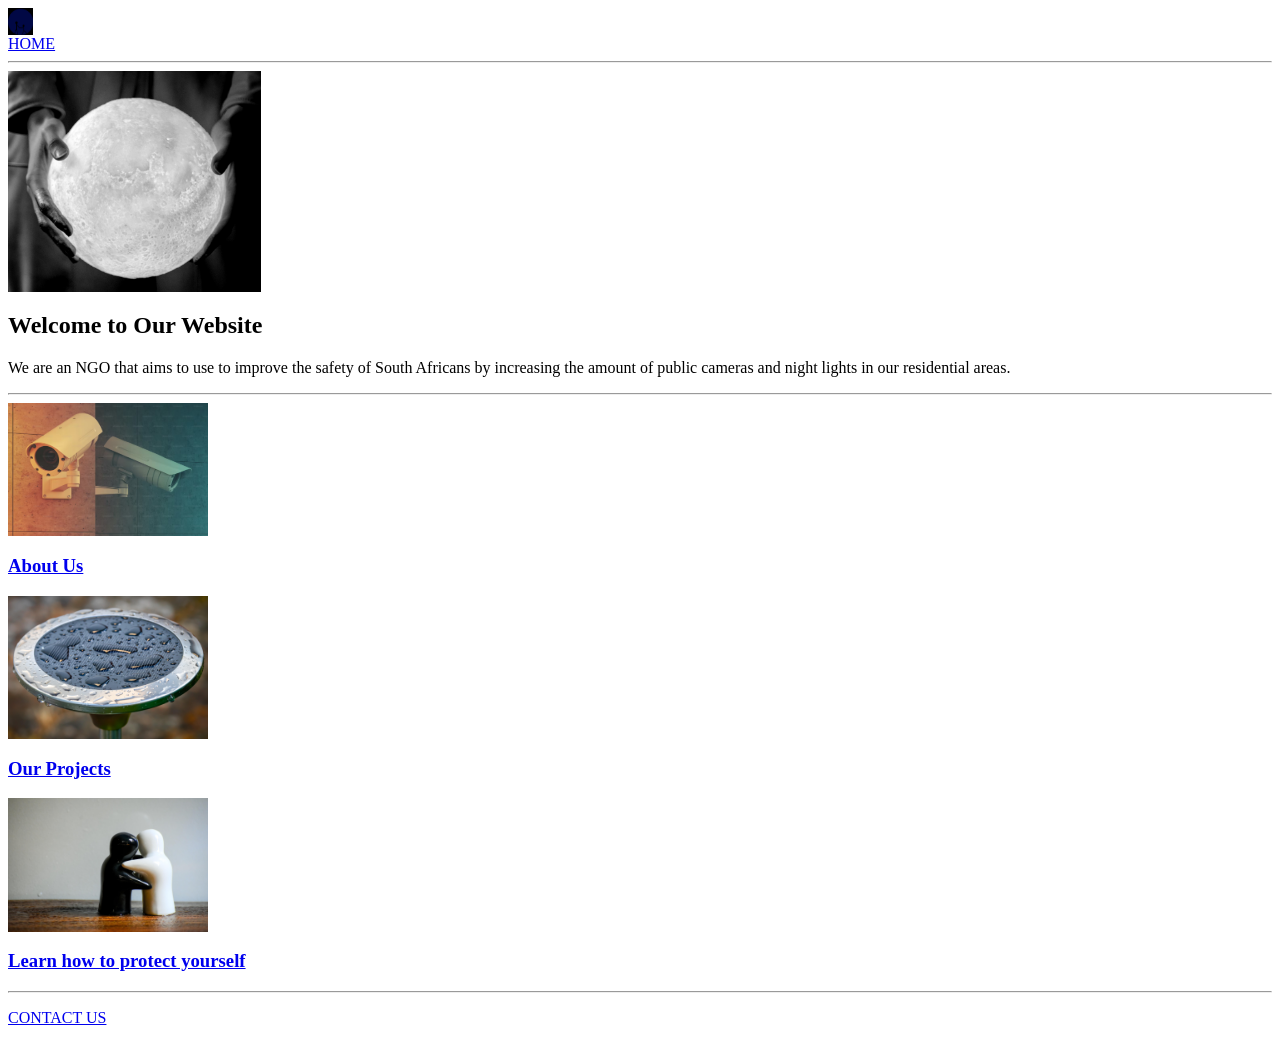
==== index.html @ db909c93 "html, images and other files" ====
<html>
<html lang="en">
<head>
    <meta charset="UTF-8">
    <meta name="viewport" content="width=device-width, initial-scale=1.0">
    <title>KNIGHTLY - Website</title>
</head>
<body>

    <header>
        <img src="images/Logo.png" alt="logo" width="2%">
        <nav>
            <a href="index.html">HOME</a>
        </nav>
    </header>

    <hr> <section>
        <img src="images/header.jpg" alt="Header image" width="20%">
        <h1>Welcome to Our Website</h1>
        <p>We are an NGO that aims to use to improve the safety of South Africans by increasing the amount of public cameras and night lights in our residential areas.</p>
    </section>

    <hr>

    <main>
        <div>
            <img src="images/cameras.jpg" alt= "Image of cameras" width="200">
            <h3><a href="about.html">About Us</a></h3>
        </div>

        <div>
            <img src="images/solar.jpg" alt= "Image of small solar panel" width="200">
            <h3><a href="projects.html">Our Projects</a></h3>
        </div>

        <div>
            <img src="images/hug.jpg" width="200">
            <h3><a href="guide.html">Learn how to protect yourself</a></h3>
        </div>
    </main>

    <hr>

    <footer>
        <p><a href="contact.html">CONTACT US</a></p>
    </footer>

</body>
</html>
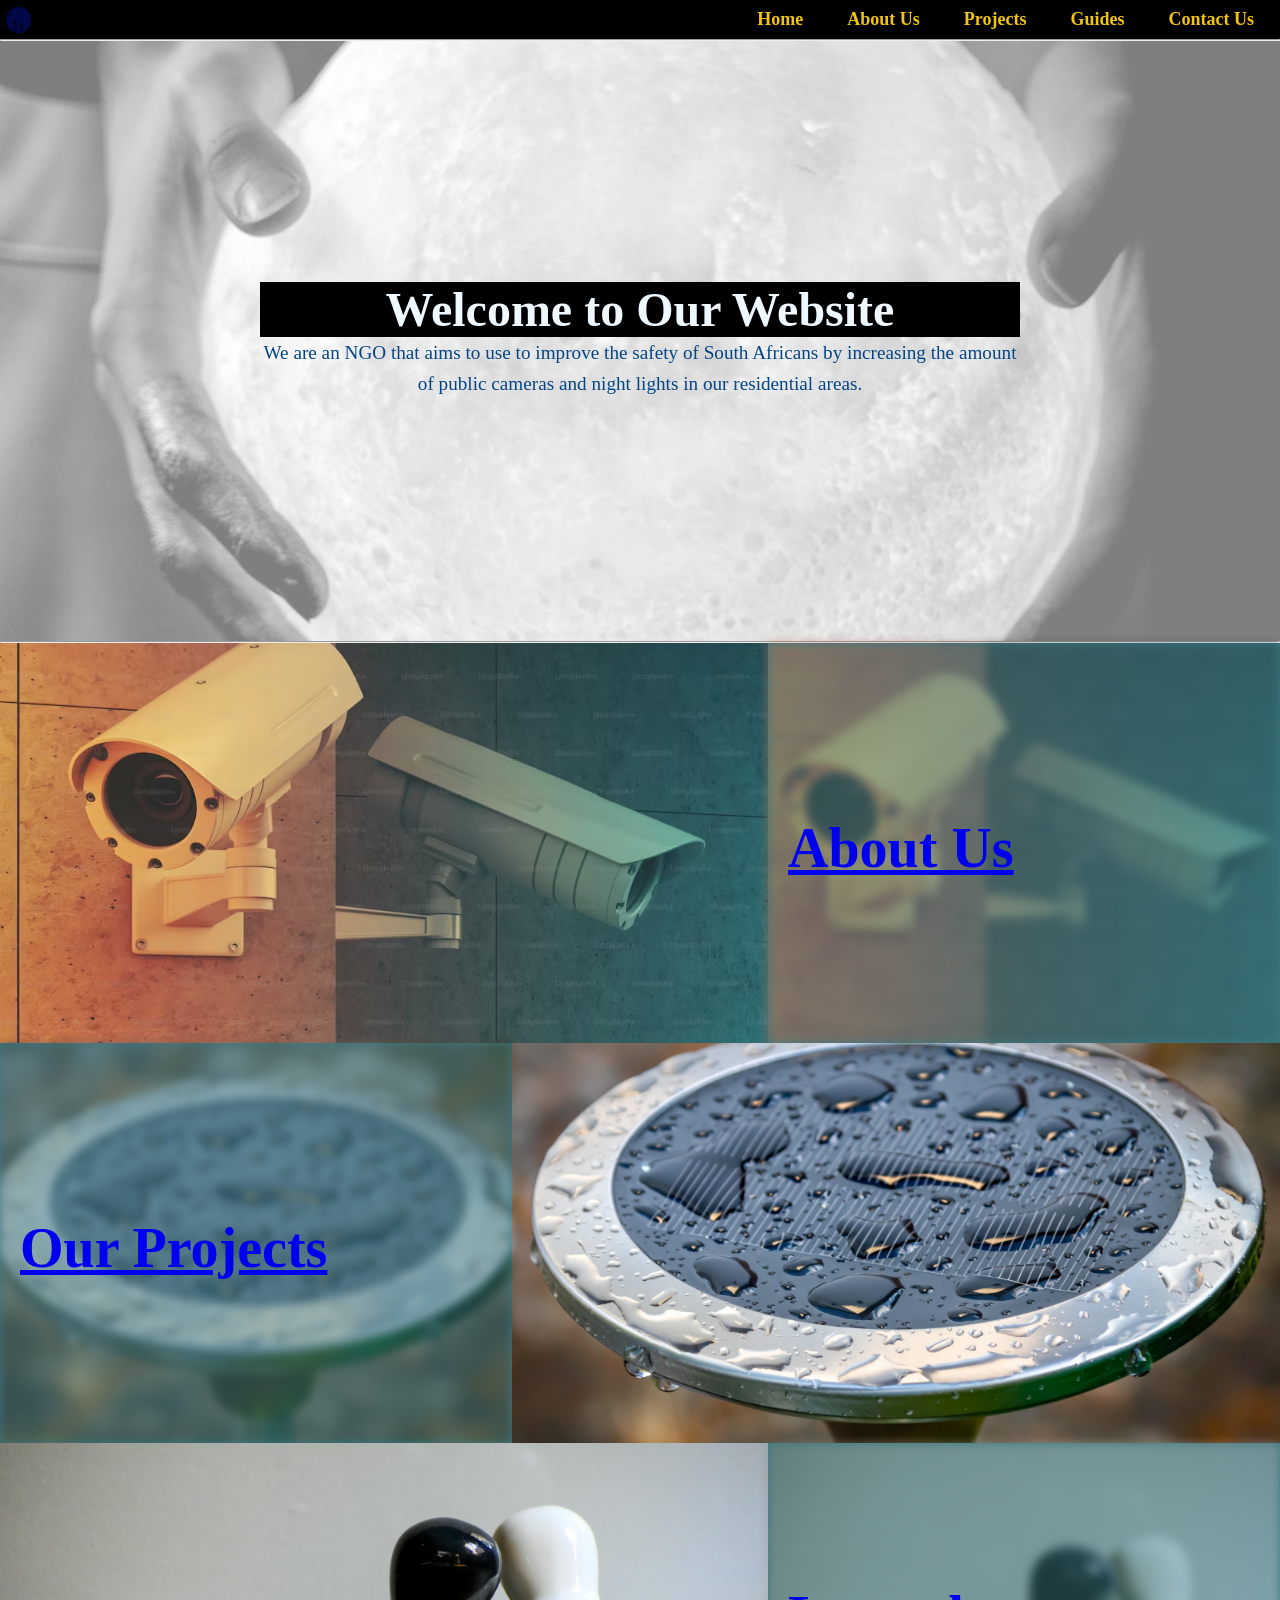
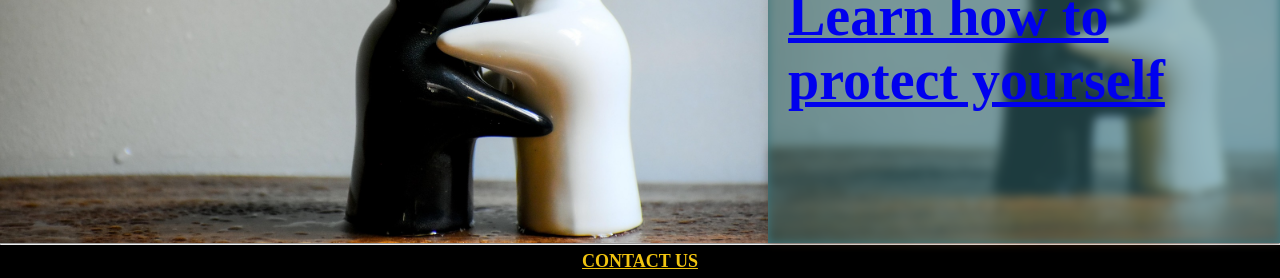
==== commit 0992f2a2: "index page css" ====
--- a/index.html
+++ b/index.html
@@ -3,39 +3,49 @@
 <head>
     <meta charset="UTF-8">
     <meta name="viewport" content="width=device-width, initial-scale=1.0">
+    <link rel="stylesheet" href="css/style.css">
     <title>KNIGHTLY - Website</title>
 </head>
-<body>
+<body id="index">
 
     <header>
         <img src="images/Logo.png" alt="logo" width="2%">
-        <nav>
-            <a href="index.html">HOME</a>
+        <nav class="navbar">
+           <a href="index.html">Home</a>
+           <a href="about.html">About Us</a>
+           <a href="projects.html">Projects</a>
+           <a href="guide.html">Guides</a>
+           <a href="contact.html">Contact Us</a>
         </nav>
     </header>
 
-    <hr> <section>
-        <img src="images/header.jpg" alt="Header image" width="20%">
-        <h1>Welcome to Our Website</h1>
-        <p>We are an NGO that aims to use to improve the safety of South Africans by increasing the amount of public cameras and night lights in our residential areas.</p>
+    <hr> <section class="herosec">
+        <img src="images/header.jpg" alt="Header image" width="20%" class="headerimg">
+        <div class="herotext">
+           <h1>Welcome to Our Website</h1>
+           <p>We are an NGO that aims to use to improve the safety of South Africans by increasing the amount of public cameras and night lights in our residential areas.</p>
+        </div>
     </section>
 
     <hr>
 
     <main>
-        <div>
+        <div class="imgA">
             <img src="images/cameras.jpg" alt= "Image of cameras" width="200">
-            <h3><a href="about.html">About Us</a></h3>
+            <h2><a href="about.html">About Us</a></h2>
+            <img src="images/cameras.jpg" alt= "Image of cameras blurry background" width="200" class="backA">
         </div>
 
-        <div>
+        <div class="imgP">
+            <img src="images/solar.jpg" alt= "Image of small solar panel blurry background" width="200" class="backP">
+            <h3><a href="projects.html">Our Projects</a></h3>
             <img src="images/solar.jpg" alt= "Image of small solar panel" width="200">
-            <h3><a href="projects.html">Our Projects</a></h3>
         </div>
 
-        <div>
+        <div class="imgG">
             <img src="images/hug.jpg" width="200">
-            <h3><a href="guide.html">Learn how to protect yourself</a></h3>
+            <h4><a href="guide.html">Learn how to protect yourself</a></h4>
+            <img src="images/hug.jpg" alt= "Image of hug blurry background" width="200" class="backG">
         </div>
     </main>
 
--- a/css/style.css
+++ b/css/style.css
@@ -0,0 +1,209 @@
+* {
+    box-sizing: border-box;
+    margin: 0;
+    padding: 0;
+  } 
+.navbar a {
+    color: #f1c40f;                
+    text-decoration: none;         
+    padding: 10px 20px;            
+    font-size: 18px;
+    font-weight: bold;
+    transition: 0.3s;             
+  }
+.navbar a:hover {
+    color: #ffffff;                    
+    border-radius: 5px;            
+  }
+  /* INDEX PAGE */
+#index header {
+    display: flex;
+    justify-content: space-between;
+    align-items: center;
+    padding: 6px;
+    background-color: black;
+  }
+#index h1 {
+    color:aliceblue;
+    font-size: 50px;
+    text-align: center;
+    margin-top: 100px;
+    background-color: black;
+ }
+#index .herosec {
+   position:relative;
+   width: 100%;
+   height: 600px;
+   display: flex;
+   justify-content: center;
+   align-items: center;
+   overflow: hidden;
+}
+#index .headerimg {
+    position: absolute;
+    top: 0;
+    left: 0;
+    width: 100%;
+    height: 100%;
+    object-fit: cover;
+    opacity: 0.5;
+    z-index: 1;
+}
+#index .herotext {
+    z-index: 2 ;
+    color: rgb(5, 69, 134);
+    text-align: center;
+    padding: 20px;
+    background-color: rgba(0, 0, 0, 0.005);
+    max-width: 800px;
+    border-radius: 10px;
+}
+#index .herotext h1 {
+    position: relative;
+    font-size: 3rem;
+    margin-top: 0px;
+    margin-bottom: 1px;
+}
+#index .herotext p {
+    position: relative;
+    font-size: 1.2rem;
+    line-height: 1.6;
+}
+#index .imgA {
+    position: relative;
+    display: flex;
+    align-items: center;
+    width: 100%;
+    height: 400px;
+    background-color:rgb(60, 119, 126);
+    z-index: 1;
+}
+#index .imgA img {
+    width: 60%;
+    height: 100%;
+    text-align: right;
+    object-fit: cover;
+    background-color:rgb(61, 70, 89);
+    position: relative;
+    z-index: 1;
+}
+#index .imgA h2 {
+    position: relative;
+    width: 30%;
+    font-size: 3.5rem;
+    text-align: left;
+    margin-top: 10px;
+    margin-left: 20px;
+    color:rgb(5, 52, 138);
+    z-index: 3;
+
+}
+#index .imgA .backA {
+    position: absolute;
+    top: 0;
+    left: 60%;
+    width: 40%;
+    height: 100%;
+    object-fit: cover;
+    opacity: 0.5;
+    filter: blur(5px);
+    z-index: 2;
+}
+#index .imgP {
+    position: relative;
+    display: flex;
+    align-items: center;
+    justify-content: flex-start;
+    width: 100%;
+    height: 400px;
+    background-color:rgb(60, 119, 126);
+    z-index: 1;
+}
+#index .imgP h3 {
+    position: relative;
+    width: 40%;
+    font-size: 3.5rem;
+    margin-top: 10px;
+    padding-left: 20px;
+    color:rgb(5, 52, 138);
+    z-index: 3;
+
+}
+#index .imgP .backP {
+    position: absolute;
+    top: 0;
+    left: 0;
+    width: 40%;
+    height: 100%;
+    object-fit: cover;
+    opacity: 0.5;
+    filter: blur(5px);
+    z-index: 2;
+}
+#index .imgP img {
+    width: 60%;
+    height: 100%;
+    object-fit: cover;
+    background-color:rgb(61, 70, 89);
+    position: relative;
+    z-index: 1;
+}
+#index .imgG {
+    position: relative;
+    display: flex;
+    align-items: center;
+    width: 100%;
+    height: 400px;
+    background-color:rgb(60, 119, 126);
+    z-index: 1;
+}
+#index .imgG img {
+    width: 60%;
+    height: 100%;
+    text-align: right;
+    object-fit: cover;
+    background-color:rgb(61, 70, 89);
+    position: relative;
+    z-index: 1;
+}
+#index .imgG h4 {
+    position: relative;
+    width: 30%;
+    font-size: 3.5rem;
+    text-align: left;
+    margin-top: 10px;
+    margin-left: 20px;
+    color:rgb(5, 52, 138);
+    z-index: 3;
+
+}
+#index .imgG .backG {
+    position: absolute;
+    top: 0;
+    left: 60%;
+    width: 40%;
+    height: 100%;
+    object-fit: cover;
+    opacity: 0.5;
+    filter: blur(5px);
+    z-index: 2;
+}
+#index footer {
+    display: flex;
+    justify-content: center;
+    align-items: center;
+    padding: 6px;
+    background-color: black;
+}
+#index footer a {
+    background-color: black;
+    color: #f1c40f;                           
+    font-size: 18px;
+    font-weight: bold;
+    transition: 0.3s;                 
+}
+#index footer a:hover {
+    color: #ffffff;                    
+    border-radius: 5px; 
+}
+/* ABOUT PAGE */
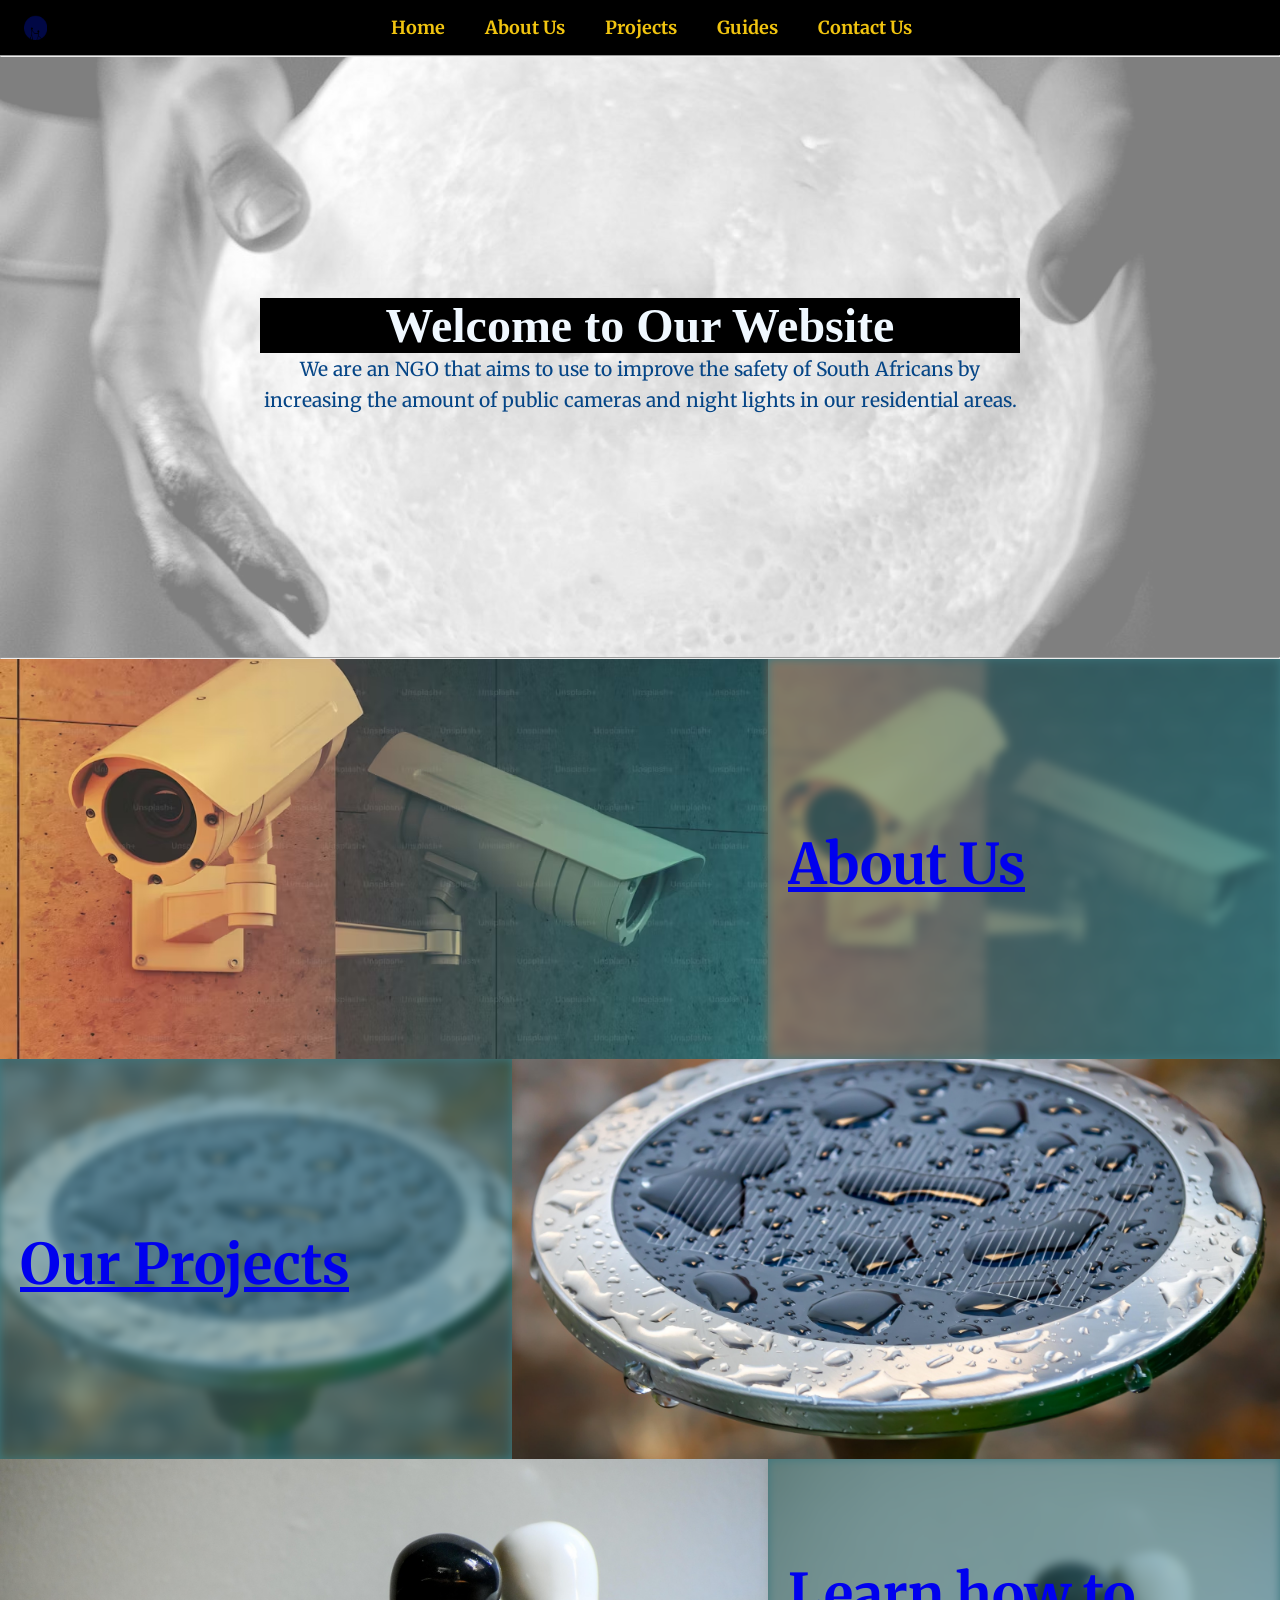
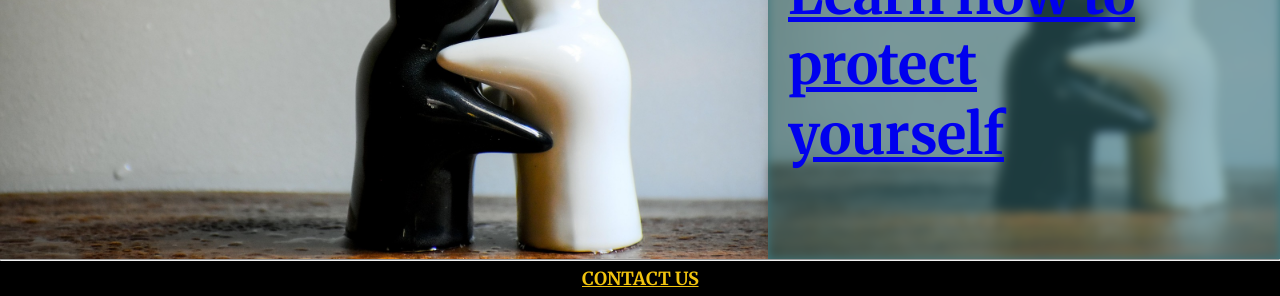
==== commit e9102c84: "CSS for about and project pages" ====
--- a/index.html
+++ b/index.html
@@ -3,6 +3,10 @@
 <head>
     <meta charset="UTF-8">
     <meta name="viewport" content="width=device-width, initial-scale=1.0">
+    <link rel="preconnect" href="https://fonts.googleapis.com">
+    <link rel="preconnect" href="https://fonts.gstatic.com" crossorigin>
+    <link href="https://fonts.googleapis.com/css2?family=Merriweather:ital,wght@0,300;0,400;0,700;1,300;1,400&display=swap" rel="stylesheet">
+    <link rel="stylesheet" href="css/style.css">
     <link rel="stylesheet" href="css/style.css">
     <title>KNIGHTLY - Website</title>
 </head>
@@ -10,7 +14,7 @@
 
     <header>
         <img src="images/Logo.png" alt="logo" width="2%">
-        <nav class="navbar">
+         <nav class="navbar">
            <a href="index.html">Home</a>
            <a href="about.html">About Us</a>
            <a href="projects.html">Projects</a>
--- a/css/style.css
+++ b/css/style.css
@@ -2,34 +2,44 @@
     box-sizing: border-box;
     margin: 0;
     padding: 0;
-  } 
+    overflow-x: hidden;
+    font-family: merriweather, serif;
+}
+.navbar {
+    display: flex;
+    justify-content: center;
+    flex-grow: 1;
+    width: 100vw;
+    background-color: black;
+} 
 .navbar a {
     color: #f1c40f;                
     text-decoration: none;         
     padding: 10px 20px;            
     font-size: 18px;
     font-weight: bold;
-    transition: 0.3s;             
-  }
+    transition: 0.3s;            
+}
 .navbar a:hover {
     color: #ffffff;                    
     border-radius: 5px;            
-  }
+}
   /* INDEX PAGE */
 #index header {
     display: flex;
-    justify-content: space-between;
-    align-items: center;
-    padding: 6px;
-    background-color: black;
-  }
+    align-items: center;
+    padding: 6px 24px;
+    width: 100%;  
+    background-color: black;
+}
 #index h1 {
     color:aliceblue;
     font-size: 50px;
     text-align: center;
     margin-top: 100px;
     background-color: black;
- }
+    font-family: Playfair Display, serif;
+}
 #index .herosec {
    position:relative;
    width: 100%;
@@ -63,6 +73,7 @@
     font-size: 3rem;
     margin-top: 0px;
     margin-bottom: 1px;
+    font-family: Playfair Display, serif;
 }
 #index .herotext p {
     position: relative;
@@ -96,7 +107,7 @@
     margin-left: 20px;
     color:rgb(5, 52, 138);
     z-index: 3;
-
+    font-family: Playfair Display, serif;
 }
 #index .imgA .backA {
     position: absolute;
@@ -127,7 +138,7 @@
     padding-left: 20px;
     color:rgb(5, 52, 138);
     z-index: 3;
-
+    font-family: Playfair Display, serif;
 }
 #index .imgP .backP {
     position: absolute;
@@ -175,7 +186,7 @@
     margin-left: 20px;
     color:rgb(5, 52, 138);
     z-index: 3;
-
+    font-family: Playfair Display, serif;
 }
 #index .imgG .backG {
     position: absolute;
@@ -207,3 +218,260 @@
     border-radius: 5px; 
 }
 /* ABOUT PAGE */
+#about header {
+    display: flex;
+    align-items: center;
+    padding: 6px 24px;
+    width: 100%;  
+    background-color: black;
+}
+
+#about section {
+    display: flex;
+    justify-content: center;
+    height: 600px;
+    width: 100%; 
+    position: relative;
+    align-items: center;
+    padding: 20px;
+    background-color: rgb(60, 119, 126);
+    z-index: 1;
+}
+#about section img {
+    width: 100%;
+    height: 100%;
+    object-fit: cover;
+    background-color:rgb(61, 70, 89);
+    position: absolute;
+    z-index: 2;
+}
+#about section h1 {
+    position: relative;
+    font-size: 4rem;
+    color: rgb(222, 230, 237);
+    text-align: center;
+    z-index: 3;
+    background-color: rgba(251, 251, 251, 0.023);
+    padding: 20px;
+    border-radius: 10px;
+    font-family: Playfair Display, serif;
+}
+#about .A1 {
+    display: flex;
+    flex-direction: column;
+    align-items: center;
+    padding: 20px;
+    background-color: rgb(247, 247, 249);
+}
+#about .A1 h2 {
+    font-size: 2.8rem;
+    color: rgb(5, 52, 138);
+    margin-bottom: 20px;
+    font-weight: bold;
+    text-decoration:underline;
+    text-decoration-style: double;
+    font-family: Playfair Display, serif;
+}
+#about .A1 p {
+    font-size: 1.5rem;
+    color: rgb(5, 52, 138);
+    line-height: 1.6;
+    max-width: 800px;
+    text-align: center;
+    margin-bottom: 20px;
+}
+#about .A2 {
+    display: flex;
+    flex-direction: column;
+    align-items: center;
+    padding: 20px;
+    background-color: rgb(20, 32, 172);
+}
+#about .A2 h3 {
+    font-size: 2.5rem;
+    color: rgb(222, 230, 237);
+    margin-bottom: 20px;
+    font-weight: bold;
+    text-decoration: underline;
+    font-family: Playfair Display, serif;
+}
+#about .A2 p {
+    font-size: 1.5rem;
+    color: rgb(222, 230, 237);
+    line-height: 1.6;
+    max-width: 800px;
+    text-align: center;
+    margin-bottom: 20px;
+    display: inline-flex;
+}
+#about .A3 {
+    flex-direction: row;
+    align-items: center;
+    padding: 20px;
+    background-color: rgb(226, 226, 237);
+    color:rgb(17, 2, 57)
+}
+#about .A3 h4 {
+    font-size: 2.5rem;
+    color: rgb(130, 138, 146);
+    margin-bottom: 20px;
+    font-weight: bold;
+    text-decoration: underline;
+    font-family: Playfair Display, serif;
+}
+#about .A3 img {
+    display: inline;
+    width: 20%;
+    height: auto;
+    margin: 10px;
+}
+#about footer {
+    display: flex;
+    justify-content: center;
+    align-items: center;
+    padding: 6px;
+    background-color: black;
+}
+#about footer a {
+    background-color: black;
+    color: #f1c40f;                           
+    font-size: 18px;
+    font-weight: bold;
+    transition: 0.3s;                 
+}
+#about footer a:hover {
+    color: #ffffff;                    
+    border-radius: 5px; 
+}
+/*PROJECTS PAGE */
+#projects header {
+    display: flex;
+    align-items: center;
+    padding: 6px 24px;
+    width: 100%;  
+    background-color: black;
+}
+#projects h1 {
+    color:aliceblue;
+    font-size: 50px;
+    text-align: center;
+    background-color: rgb(1, 42, 130);
+    text-decoration: underline;
+    font-family: Playfair Display, serif;
+}
+#projects article {
+    display: flex;
+    flex-direction:column; 
+    text-align: left;
+    background-color: rgb(1, 42, 130);
+    border-radius: 5px;
+    overflow: hidden;
+}
+#projects article .P1 {
+    display: flex;
+    flex-direction: column;
+    align-items: center;
+    background-color: rgb(1, 42, 130);
+    color:rgb(242, 243, 245);
+}
+#projects article .P1 h2 {
+    font-size: 1.8rem;
+    color: rgb(242, 243, 245);
+    margin-bottom: 20px;
+    font-weight: bold;
+    text-decoration:underline;
+    font-family: Playfair Display, serif;
+}
+#projects article .P1 p {
+    font-size: 1.2rem;
+    color: rgb(242, 243, 245);
+    line-height: 1.6;
+    max-width: 800px;
+    text-align: center;
+    margin-bottom: 10px;
+}
+#projects article .P2 {
+    display: flex;
+    flex-direction: row;
+    align-items: flex-start;
+    width: 100%;
+    padding: 20px;
+    background-color: rgb(1, 42, 130);
+    color:rgb(242, 243, 245);
+}
+#projects article h3 {
+    font-size: 1.5rem;
+    color: rgb(242, 243, 245);
+    margin-bottom: 2px;
+    font-weight: bold;
+    text-decoration:underline;
+    font-family: Playfair Display, serif;
+}
+#projects article .P2 p {
+    font-size: 1rem;
+    color: rgb(242, 243, 245);
+    line-height: 1.6;
+    padding: 20px 30px;
+    box-sizing: border-box;
+    width: 55%;
+    display: flex;
+    text-align: left;
+    flex-direction: column;
+}
+#projects article .P2 .img {
+    width: 45%;
+    height: auto;
+    object-fit: cover;
+    border-radius: 4px 0px 0px 4px;
+    flex-shrink: 0;
+}
+#projects article .P3 {
+    display: flex;
+    flex-direction: column;
+    align-items: center;
+    padding: 20px;
+    background-color: rgb(1, 42, 130);
+    color:rgb(242, 243, 245);
+}
+#projects article .P3 h4 {
+    font-size: 1.8rem;
+    color: rgb(242, 243, 245);
+    margin-bottom: 20px;
+    font-weight: bold;
+    text-decoration:underline;
+    font-family: Playfair Display, serif;
+}
+#projects article .P3 p {
+    font-size: 1.2rem;
+    color: rgb(242, 243, 245);
+    line-height: 1.6;
+    max-width: 800px;
+    text-align: left;
+    margin-bottom: 10px;
+}
+#projects article .P3 p img {
+    width: 100%;
+    height: auto;
+    object-fit: cover;
+    border-radius: 4px;
+    margin: 10px;
+}
+#projects footer {
+    display: flex;
+    justify-content: center;
+    align-items: center;
+    padding: 6px;
+    background-color: black;
+}
+#projects footer a {
+    background-color: black;
+    color: #f1c40f;                           
+    font-size: 18px;
+    font-weight: bold;
+    transition: 0.3s;                 
+}
+#projects footer a:hover {
+    color: #ffffff;                    
+    border-radius: 5px; 
+}
+/* GUIDE PAGE */
--- a/css/style.css
+++ b/css/style.css
@@ -2,34 +2,44 @@
     box-sizing: border-box;
     margin: 0;
     padding: 0;
-  } 
+    overflow-x: hidden;
+    font-family: merriweather, serif;
+}
+.navbar {
+    display: flex;
+    justify-content: center;
+    flex-grow: 1;
+    width: 100vw;
+    background-color: black;
+} 
 .navbar a {
     color: #f1c40f;                
     text-decoration: none;         
     padding: 10px 20px;            
     font-size: 18px;
     font-weight: bold;
-    transition: 0.3s;             
-  }
+    transition: 0.3s;            
+}
 .navbar a:hover {
     color: #ffffff;                    
     border-radius: 5px;            
-  }
+}
   /* INDEX PAGE */
 #index header {
     display: flex;
-    justify-content: space-between;
-    align-items: center;
-    padding: 6px;
-    background-color: black;
-  }
+    align-items: center;
+    padding: 6px 24px;
+    width: 100%;  
+    background-color: black;
+}
 #index h1 {
     color:aliceblue;
     font-size: 50px;
     text-align: center;
     margin-top: 100px;
     background-color: black;
- }
+    font-family: Playfair Display, serif;
+}
 #index .herosec {
    position:relative;
    width: 100%;
@@ -63,6 +73,7 @@
     font-size: 3rem;
     margin-top: 0px;
     margin-bottom: 1px;
+    font-family: Playfair Display, serif;
 }
 #index .herotext p {
     position: relative;
@@ -96,7 +107,7 @@
     margin-left: 20px;
     color:rgb(5, 52, 138);
     z-index: 3;
-
+    font-family: Playfair Display, serif;
 }
 #index .imgA .backA {
     position: absolute;
@@ -127,7 +138,7 @@
     padding-left: 20px;
     color:rgb(5, 52, 138);
     z-index: 3;
-
+    font-family: Playfair Display, serif;
 }
 #index .imgP .backP {
     position: absolute;
@@ -175,7 +186,7 @@
     margin-left: 20px;
     color:rgb(5, 52, 138);
     z-index: 3;
-
+    font-family: Playfair Display, serif;
 }
 #index .imgG .backG {
     position: absolute;
@@ -207,3 +218,260 @@
     border-radius: 5px; 
 }
 /* ABOUT PAGE */
+#about header {
+    display: flex;
+    align-items: center;
+    padding: 6px 24px;
+    width: 100%;  
+    background-color: black;
+}
+
+#about section {
+    display: flex;
+    justify-content: center;
+    height: 600px;
+    width: 100%; 
+    position: relative;
+    align-items: center;
+    padding: 20px;
+    background-color: rgb(60, 119, 126);
+    z-index: 1;
+}
+#about section img {
+    width: 100%;
+    height: 100%;
+    object-fit: cover;
+    background-color:rgb(61, 70, 89);
+    position: absolute;
+    z-index: 2;
+}
+#about section h1 {
+    position: relative;
+    font-size: 4rem;
+    color: rgb(222, 230, 237);
+    text-align: center;
+    z-index: 3;
+    background-color: rgba(251, 251, 251, 0.023);
+    padding: 20px;
+    border-radius: 10px;
+    font-family: Playfair Display, serif;
+}
+#about .A1 {
+    display: flex;
+    flex-direction: column;
+    align-items: center;
+    padding: 20px;
+    background-color: rgb(247, 247, 249);
+}
+#about .A1 h2 {
+    font-size: 2.8rem;
+    color: rgb(5, 52, 138);
+    margin-bottom: 20px;
+    font-weight: bold;
+    text-decoration:underline;
+    text-decoration-style: double;
+    font-family: Playfair Display, serif;
+}
+#about .A1 p {
+    font-size: 1.5rem;
+    color: rgb(5, 52, 138);
+    line-height: 1.6;
+    max-width: 800px;
+    text-align: center;
+    margin-bottom: 20px;
+}
+#about .A2 {
+    display: flex;
+    flex-direction: column;
+    align-items: center;
+    padding: 20px;
+    background-color: rgb(20, 32, 172);
+}
+#about .A2 h3 {
+    font-size: 2.5rem;
+    color: rgb(222, 230, 237);
+    margin-bottom: 20px;
+    font-weight: bold;
+    text-decoration: underline;
+    font-family: Playfair Display, serif;
+}
+#about .A2 p {
+    font-size: 1.5rem;
+    color: rgb(222, 230, 237);
+    line-height: 1.6;
+    max-width: 800px;
+    text-align: center;
+    margin-bottom: 20px;
+    display: inline-flex;
+}
+#about .A3 {
+    flex-direction: row;
+    align-items: center;
+    padding: 20px;
+    background-color: rgb(226, 226, 237);
+    color:rgb(17, 2, 57)
+}
+#about .A3 h4 {
+    font-size: 2.5rem;
+    color: rgb(130, 138, 146);
+    margin-bottom: 20px;
+    font-weight: bold;
+    text-decoration: underline;
+    font-family: Playfair Display, serif;
+}
+#about .A3 img {
+    display: inline;
+    width: 20%;
+    height: auto;
+    margin: 10px;
+}
+#about footer {
+    display: flex;
+    justify-content: center;
+    align-items: center;
+    padding: 6px;
+    background-color: black;
+}
+#about footer a {
+    background-color: black;
+    color: #f1c40f;                           
+    font-size: 18px;
+    font-weight: bold;
+    transition: 0.3s;                 
+}
+#about footer a:hover {
+    color: #ffffff;                    
+    border-radius: 5px; 
+}
+/*PROJECTS PAGE */
+#projects header {
+    display: flex;
+    align-items: center;
+    padding: 6px 24px;
+    width: 100%;  
+    background-color: black;
+}
+#projects h1 {
+    color:aliceblue;
+    font-size: 50px;
+    text-align: center;
+    background-color: rgb(1, 42, 130);
+    text-decoration: underline;
+    font-family: Playfair Display, serif;
+}
+#projects article {
+    display: flex;
+    flex-direction:column; 
+    text-align: left;
+    background-color: rgb(1, 42, 130);
+    border-radius: 5px;
+    overflow: hidden;
+}
+#projects article .P1 {
+    display: flex;
+    flex-direction: column;
+    align-items: center;
+    background-color: rgb(1, 42, 130);
+    color:rgb(242, 243, 245);
+}
+#projects article .P1 h2 {
+    font-size: 1.8rem;
+    color: rgb(242, 243, 245);
+    margin-bottom: 20px;
+    font-weight: bold;
+    text-decoration:underline;
+    font-family: Playfair Display, serif;
+}
+#projects article .P1 p {
+    font-size: 1.2rem;
+    color: rgb(242, 243, 245);
+    line-height: 1.6;
+    max-width: 800px;
+    text-align: center;
+    margin-bottom: 10px;
+}
+#projects article .P2 {
+    display: flex;
+    flex-direction: row;
+    align-items: flex-start;
+    width: 100%;
+    padding: 20px;
+    background-color: rgb(1, 42, 130);
+    color:rgb(242, 243, 245);
+}
+#projects article h3 {
+    font-size: 1.5rem;
+    color: rgb(242, 243, 245);
+    margin-bottom: 2px;
+    font-weight: bold;
+    text-decoration:underline;
+    font-family: Playfair Display, serif;
+}
+#projects article .P2 p {
+    font-size: 1rem;
+    color: rgb(242, 243, 245);
+    line-height: 1.6;
+    padding: 20px 30px;
+    box-sizing: border-box;
+    width: 55%;
+    display: flex;
+    text-align: left;
+    flex-direction: column;
+}
+#projects article .P2 .img {
+    width: 45%;
+    height: auto;
+    object-fit: cover;
+    border-radius: 4px 0px 0px 4px;
+    flex-shrink: 0;
+}
+#projects article .P3 {
+    display: flex;
+    flex-direction: column;
+    align-items: center;
+    padding: 20px;
+    background-color: rgb(1, 42, 130);
+    color:rgb(242, 243, 245);
+}
+#projects article .P3 h4 {
+    font-size: 1.8rem;
+    color: rgb(242, 243, 245);
+    margin-bottom: 20px;
+    font-weight: bold;
+    text-decoration:underline;
+    font-family: Playfair Display, serif;
+}
+#projects article .P3 p {
+    font-size: 1.2rem;
+    color: rgb(242, 243, 245);
+    line-height: 1.6;
+    max-width: 800px;
+    text-align: left;
+    margin-bottom: 10px;
+}
+#projects article .P3 p img {
+    width: 100%;
+    height: auto;
+    object-fit: cover;
+    border-radius: 4px;
+    margin: 10px;
+}
+#projects footer {
+    display: flex;
+    justify-content: center;
+    align-items: center;
+    padding: 6px;
+    background-color: black;
+}
+#projects footer a {
+    background-color: black;
+    color: #f1c40f;                           
+    font-size: 18px;
+    font-weight: bold;
+    transition: 0.3s;                 
+}
+#projects footer a:hover {
+    color: #ffffff;                    
+    border-radius: 5px; 
+}
+/* GUIDE PAGE */
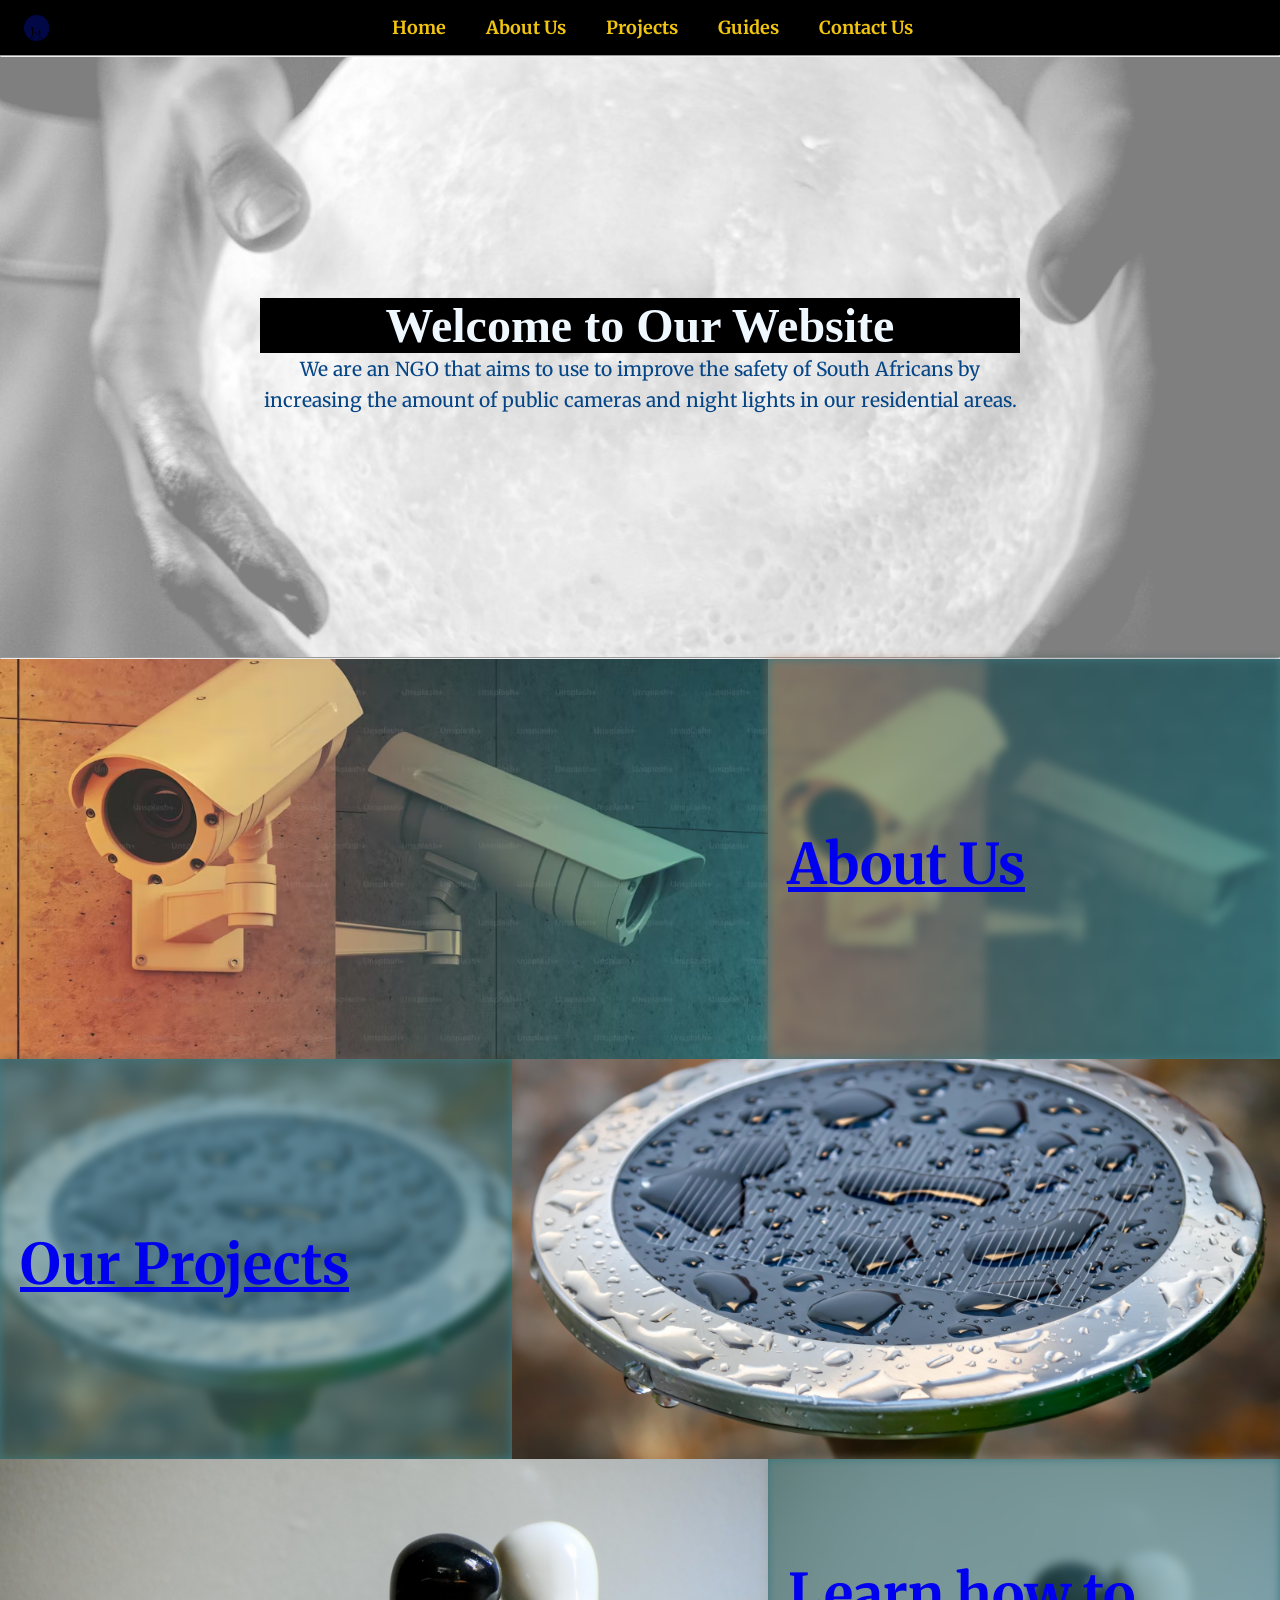
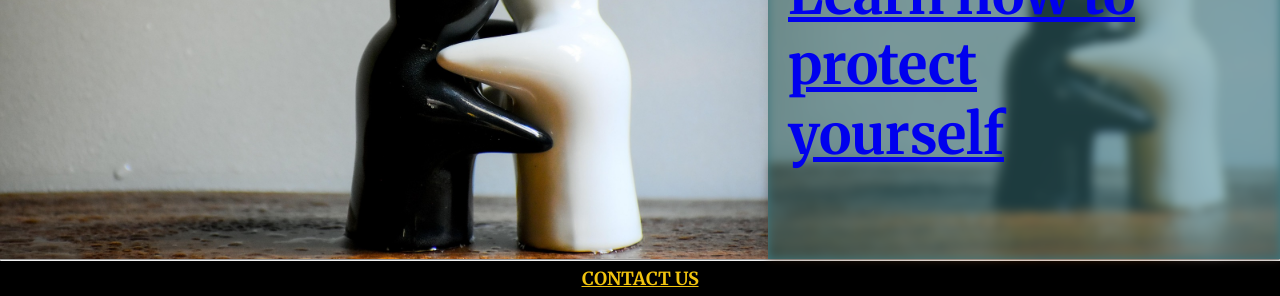
==== commit ace0d608: "Creation of javascript file Creating the javascript file, connecting it to all the pages. Upgraded t" ====
--- a/index.html
+++ b/index.html
@@ -9,6 +9,8 @@
     <link rel="stylesheet" href="css/style.css">
     <link rel="stylesheet" href="css/style.css">
     <title>KNIGHTLY - Website</title>
+    <meta name="keywords" content="Solar lighting, public safety, rural areas, crime prevention.">
+    <meta name="description" content="Dedicated to enhancing public safety in rural areas by installing solar lighting solutions to eliminate crime in dark spaces. Support our mission today.">
 </head>
 <body id="index">
 
@@ -58,6 +60,6 @@
     <footer>
         <p><a href="contact.html">CONTACT US</a></p>
     </footer>
-
+    <script src="javascript/script.js"></script>
 </body>
 </html>
--- a/css/style.css
+++ b/css/style.css
@@ -2,14 +2,13 @@
     box-sizing: border-box;
     margin: 0;
     padding: 0;
-    overflow-x: hidden;
-    font-family: merriweather, serif;
+    font-family: Merriweather, serif;
 }
 .navbar {
     display: flex;
     justify-content: center;
     flex-grow: 1;
-    width: 100vw;
+    width: 100%;
     background-color: black;
 } 
 .navbar a {
@@ -18,20 +17,30 @@
     padding: 10px 20px;            
     font-size: 18px;
     font-weight: bold;
-    transition: 0.3s;            
-}
-.navbar a:hover {
+    transition: all 0.3s ease;           
+}
+.navbar a:hover,
+.navbar a:focus-visible {
     color: #ffffff;                    
-    border-radius: 5px;            
-}
-  /* INDEX PAGE */
-#index header {
+    border-radius: 5px; 
+    outline: none;
+}
+.navbar a:active {
+    transform: scale(0.95);
+    opacity: 0.8;
+}
+html{
+    overflow-x: hidden;
+    scroll-behavior: smooth;
+}
+header {
     display: flex;
     align-items: center;
     padding: 6px 24px;
     width: 100%;  
     background-color: black;
 }
+  /* INDEX PAGE */
 #index h1 {
     color:aliceblue;
     font-size: 50px;
@@ -218,14 +227,6 @@
     border-radius: 5px; 
 }
 /* ABOUT PAGE */
-#about header {
-    display: flex;
-    align-items: center;
-    padding: 6px 24px;
-    width: 100%;  
-    background-color: black;
-}
-
 #about section {
     display: flex;
     justify-content: center;
@@ -260,7 +261,7 @@
     display: flex;
     flex-direction: column;
     align-items: center;
-    padding: 20px;
+    padding: 40px 20px;
     background-color: rgb(247, 247, 249);
 }
 #about .A1 h2 {
@@ -302,12 +303,14 @@
     max-width: 800px;
     text-align: center;
     margin-bottom: 20px;
-    display: inline-flex;
+    display: block;
 }
 #about .A3 {
+    display: flex;
     flex-direction: row;
     align-items: center;
-    padding: 20px;
+    justify-content: center;
+    padding: 40px 20px;
     background-color: rgb(226, 226, 237);
     color:rgb(17, 2, 57)
 }
@@ -331,6 +334,9 @@
     align-items: center;
     padding: 6px;
     background-color: black;
+    width: 100vw !important;
+    box-sizing: border-box;
+    clear: both;
 }
 #about footer a {
     background-color: black;
@@ -343,14 +349,50 @@
     color: #ffffff;                    
     border-radius: 5px; 
 }
+#about .faq {
+    max-width: 600px;
+    margin: 40px auto;
+    padding: 0 20px;
+}
+#about .faq h5 {
+    font-size: 2.5rem;
+    color: rgb(5, 52, 138);
+    margin-bottom: 20px;
+    font-weight: bold;
+    text-decoration: underline;
+    font-family: Playfair Display, serif;
+    text-align: center;
+}
+#about .faq .but {
+    background-color: #f1f1f1;
+    color: #333;
+    cursor: pointer;
+    padding: 18px;
+    width: 100%;
+    text-align: left;
+    border: none;
+    outline: none;
+    font-size: 16px;
+    font-weight: bold;
+    transition: 0.4s;
+    margin-top: 10px;
+    border-radius: 4px;
+}
+#about .faq .but:hover {
+    background-color: #ddd;
+}
+#about .faq .ans {
+    padding: 18px;
+    background-color: white;
+    display: none; 
+    overflow: hidden;
+    border: 1px solid #f1f1f1;
+    border-top: none;
+}
+#about .faq .ans.active {
+    display: block;
+}
 /*PROJECTS PAGE */
-#projects header {
-    display: flex;
-    align-items: center;
-    padding: 6px 24px;
-    width: 100%;  
-    background-color: black;
-}
 #projects h1 {
     color:aliceblue;
     font-size: 50px;
@@ -363,9 +405,12 @@
     display: flex;
     flex-direction:column; 
     text-align: left;
-    background-color: rgb(1, 42, 130);
+    background-color: rgb(58, 105, 205);
     border-radius: 5px;
     overflow: hidden;
+    margin: 20px auto;
+    max-width: 1000px;
+
 }
 #projects article .P1 {
     display: flex;
@@ -393,11 +438,12 @@
 #projects article .P2 {
     display: flex;
     flex-direction: row;
-    align-items: flex-start;
+    align-items: center;
     width: 100%;
     padding: 20px;
     background-color: rgb(1, 42, 130);
     color:rgb(242, 243, 245);
+    border-top: 1px solid rgba(255, 255, 255, 0.1);
 }
 #projects article h3 {
     font-size: 1.5rem;
@@ -474,4 +520,289 @@
     color: #ffffff;                    
     border-radius: 5px; 
 }
-/* GUIDE PAGE */+/* GUIDE PAGE */
+#guide ul {
+    list-style-type: disc !important;
+    list-style-position: inside !important;
+    padding-left: 25px;
+    border: 20px solid rgb(218, 225, 79);
+    text-align: left;
+    background-color: transparent;
+}
+#guide h1 {
+    color:rgb(12, 57, 96);
+    font-size: 50px;
+    text-align: center;
+    background-color: rgb(143, 153, 171);
+    text-decoration: underline;
+    font-family: Playfair Display, serif;
+}
+#guide .view {
+    display: block;
+    width: 100%;
+    height: auto;
+    object-fit: contain;
+}
+#guide .p1{
+    font-size: 1.2rem;
+    color:rgb(12, 57, 96);
+    line-height: 1.6;
+    width: 100%;
+    text-align: center;
+    text-decoration: bold;
+    background-color: rgb(218, 225, 79);
+}
+#guide .G1 {
+    display: flex;
+    flex-direction:column; 
+    text-align: center;
+    color:rgb(12, 57, 96);
+    background-color: rgb(218, 225, 79);
+}
+#guide .G2 h2, #guide .G2 h3 {
+    color:rgb(12, 57, 96);
+    font-size: 25px;
+    text-align: center;
+    background-color: rgb(218, 225, 79);
+    text-decoration: underline;
+    font-family: Playfair Display, serif;
+}
+#guide .G2 img {
+    width: 100%;
+    height: 600px;
+    object-fit: cover;
+    border-radius: 4px;
+}
+#guide .G2 {
+    display: flex;
+    flex-direction:column; 
+    text-align: left;
+    background-color: rgb(218, 225, 79);
+    border-radius: 5px;
+    overflow: hidden;
+}
+#guide .G2 p {
+    font-size: 1.02rem;
+    color:rgb(12, 57, 96);;
+    line-height: 1.6;
+    width: 100%;
+    text-align: left;
+    text-decoration: bold;
+    background-color: rgb(218, 225, 79);
+}
+#guide .G3 h4 {
+    color:rgb(12, 57, 96);
+    font-size: 25px;
+    text-align: center;
+    background-color: rgb(218, 225, 79);
+    text-decoration: underline;
+    font-family: Playfair Display, serif;
+}
+#guide .G3 ul{
+    display: flex;
+    flex-direction:column; 
+    text-align: left;
+    background-color: rgb(218, 225, 79);
+    text-decoration: underline;
+}
+#guide .G4 h5 {
+    color:rgb(12, 57, 96);
+    font-size: 25px;
+    text-align: center;
+    background-color: rgb(218, 225, 79);
+    text-decoration: underline;
+    font-family: Playfair Display, serif;
+}
+#guide .G4 ul{
+    display: flex;
+    flex-direction:column; 
+    text-align: left;
+    background-color: rgb(218, 225, 79);
+    border-bottom-color: rgb(218, 225, 79);
+}
+#guide footer {
+    display: flex;
+    justify-content: center;
+    align-items: center;
+    padding: 6px;
+    background-color: black;
+}
+#guide footer a {
+    background-color: black;
+    color: #f1c40f;                           
+    font-size: 18px;
+    font-weight: bold;
+    transition: 0.3s;                 
+}
+#guide footer a:hover {
+    color: #ffffff;                    
+    border-radius: 5px; 
+}
+/* CONTACT PAGE */
+#contact {
+    background-color: rgb(0, 0, 0);
+    font-family: 'Merriweather', serif; 
+    color: #202486;
+}
+#contact .C1 {
+    max-width: 700px;
+    margin: 50px auto;
+    padding: 30px;
+    background-color: white;
+    border-radius: 8px;
+    box-shadow: 0 4px 15px rgba(0, 0, 0, 0.05); 
+    text-align: center;
+}
+#contact .info h2 {
+    font-size: 2.2rem;
+    color: rgb(1, 42, 130);
+    margin-bottom: 10px;
+}
+#contact .info p {
+    color: #666;
+    margin-bottom: 30px;
+    font-size: 1.1rem;
+    line-height: 1.5;
+}
+#contact .form {
+    display: flex;
+    flex-direction: column;
+    text-align: left;
+    margin-bottom: 40px;
+}
+#contact .form label {
+    font-weight: bold;
+    margin-bottom: 8px;
+    color: rgb(1, 42, 130);
+    font-size: 0.95rem;
+}
+#contact .form input,
+#contact .form select,
+#contact .form textarea {
+    width: 100%;
+    padding: 12px;
+    margin-bottom: 20px;
+    border: 1px solid #ccc;
+    border-radius: 4px;
+    font-family: sans-serif; 
+    font-size: 1rem;
+    transition: 0.3s;
+}
+#contact .form input:focus,
+#contact .form select:focus,
+#contact .form textarea:focus {
+    border-color: #f1c40f; 
+    outline: none;
+    box-shadow: 0 0 5px rgba(241, 196, 15, 0.3);
+}
+#contact .form button {
+    background-color: rgb(1, 42, 130);
+    color: white;
+    padding: 14px;
+    font-size: 1.1rem;
+    font-weight: bold;
+    border: none;
+    border-radius: 4px;
+    cursor: pointer;
+    transition: 0.3s;
+}
+#contact .form button:hover {
+    background-color: #f1c40f; 
+    color: black;
+}
+#contact .C1 h3 {
+    font-size: 1.5rem;
+    color: rgb(1, 42, 130);
+    margin: 30px 0 15px 0;
+    border-top: 1px solid #eee;
+    padding-top: 25px;
+}
+#contact .build{
+    width: 80%; 
+    max-width: 400px;
+    height: auto;
+    border-radius: 6px;
+    margin-bottom: 20px;
+}
+#contact .socials {
+    display: flex;
+    justify-content: center;
+    gap: 20px;
+    list-style: none;
+    padding: 0;
+}
+#contact .socials img {
+    width: 35px;
+    height: 35px;
+    object-fit: contain;
+    cursor: pointer;
+    transition: transform 0.2s;
+}
+#contact .socials img:hover {
+    transform: scale(1.15);
+}
+/* RESPONSIVE DESIGN */
+@media screen and (max-width: 768px) {   
+header {
+    flex-direction: column; 
+    padding: 15px;
+}   
+.navbar {
+    flex-wrap: wrap; 
+    gap: 10px;
+    margin-top: 10px;
+}   
+.navbar a {
+    font-size: 16px;
+    padding: 8px 12px;
+}
+#index h1, #about section h1, #projects h1, #guide h1 {
+    font-size: 2.2rem !important; 
+    margin-top: 40px;
+}
+#index .herotext h1 {
+    font-size: 2rem;
+}
+#index .imgA h2, #index .imgP h3, #index .imgG h4,
+#about .A1 h2, #about .A2 h3, #about .A3 h4 {
+    font-size: 1.8rem;
+    width: 100%;
+    text-align: center;
+    margin-left: 0;
+    padding: 0 10px;
+}
+#index .imgA, #index .imgP, #index .imgG {
+    flex-direction: column !important;
+    height: auto; 
+    padding-bottom: 30px;
+}
+#index .imgA img, #index .imgP img, #index .imgG img {
+    width: 100%; 
+    height: 250px; 
+}
+#index .backA, #index .backP, #index .backG {
+    display: none;
+}
+#about .A3,
+#projects article .P2 {
+    flex-direction: column !important; 
+    align-items: center;
+}
+#projects article .P2 .img {
+    width: 100%; 
+    height: 250px;
+    border-radius: 4px 4px 0 0;
+}
+ #projects article .P2 p {
+    width: 100%; 
+    padding: 20px;
+    text-align: center;
+}
+ #guide .G2 img {
+    height: 250px;
+}   
+#guide ul {
+    padding-left: 10px;
+    margin: 10px 15px;
+}
+}
--- a/css/style.css
+++ b/css/style.css
@@ -2,14 +2,13 @@
     box-sizing: border-box;
     margin: 0;
     padding: 0;
-    overflow-x: hidden;
-    font-family: merriweather, serif;
+    font-family: Merriweather, serif;
 }
 .navbar {
     display: flex;
     justify-content: center;
     flex-grow: 1;
-    width: 100vw;
+    width: 100%;
     background-color: black;
 } 
 .navbar a {
@@ -18,20 +17,30 @@
     padding: 10px 20px;            
     font-size: 18px;
     font-weight: bold;
-    transition: 0.3s;            
-}
-.navbar a:hover {
+    transition: all 0.3s ease;           
+}
+.navbar a:hover,
+.navbar a:focus-visible {
     color: #ffffff;                    
-    border-radius: 5px;            
-}
-  /* INDEX PAGE */
-#index header {
+    border-radius: 5px; 
+    outline: none;
+}
+.navbar a:active {
+    transform: scale(0.95);
+    opacity: 0.8;
+}
+html{
+    overflow-x: hidden;
+    scroll-behavior: smooth;
+}
+header {
     display: flex;
     align-items: center;
     padding: 6px 24px;
     width: 100%;  
     background-color: black;
 }
+  /* INDEX PAGE */
 #index h1 {
     color:aliceblue;
     font-size: 50px;
@@ -218,14 +227,6 @@
     border-radius: 5px; 
 }
 /* ABOUT PAGE */
-#about header {
-    display: flex;
-    align-items: center;
-    padding: 6px 24px;
-    width: 100%;  
-    background-color: black;
-}
-
 #about section {
     display: flex;
     justify-content: center;
@@ -260,7 +261,7 @@
     display: flex;
     flex-direction: column;
     align-items: center;
-    padding: 20px;
+    padding: 40px 20px;
     background-color: rgb(247, 247, 249);
 }
 #about .A1 h2 {
@@ -302,12 +303,14 @@
     max-width: 800px;
     text-align: center;
     margin-bottom: 20px;
-    display: inline-flex;
+    display: block;
 }
 #about .A3 {
+    display: flex;
     flex-direction: row;
     align-items: center;
-    padding: 20px;
+    justify-content: center;
+    padding: 40px 20px;
     background-color: rgb(226, 226, 237);
     color:rgb(17, 2, 57)
 }
@@ -331,6 +334,9 @@
     align-items: center;
     padding: 6px;
     background-color: black;
+    width: 100vw !important;
+    box-sizing: border-box;
+    clear: both;
 }
 #about footer a {
     background-color: black;
@@ -343,14 +349,50 @@
     color: #ffffff;                    
     border-radius: 5px; 
 }
+#about .faq {
+    max-width: 600px;
+    margin: 40px auto;
+    padding: 0 20px;
+}
+#about .faq h5 {
+    font-size: 2.5rem;
+    color: rgb(5, 52, 138);
+    margin-bottom: 20px;
+    font-weight: bold;
+    text-decoration: underline;
+    font-family: Playfair Display, serif;
+    text-align: center;
+}
+#about .faq .but {
+    background-color: #f1f1f1;
+    color: #333;
+    cursor: pointer;
+    padding: 18px;
+    width: 100%;
+    text-align: left;
+    border: none;
+    outline: none;
+    font-size: 16px;
+    font-weight: bold;
+    transition: 0.4s;
+    margin-top: 10px;
+    border-radius: 4px;
+}
+#about .faq .but:hover {
+    background-color: #ddd;
+}
+#about .faq .ans {
+    padding: 18px;
+    background-color: white;
+    display: none; 
+    overflow: hidden;
+    border: 1px solid #f1f1f1;
+    border-top: none;
+}
+#about .faq .ans.active {
+    display: block;
+}
 /*PROJECTS PAGE */
-#projects header {
-    display: flex;
-    align-items: center;
-    padding: 6px 24px;
-    width: 100%;  
-    background-color: black;
-}
 #projects h1 {
     color:aliceblue;
     font-size: 50px;
@@ -363,9 +405,12 @@
     display: flex;
     flex-direction:column; 
     text-align: left;
-    background-color: rgb(1, 42, 130);
+    background-color: rgb(58, 105, 205);
     border-radius: 5px;
     overflow: hidden;
+    margin: 20px auto;
+    max-width: 1000px;
+
 }
 #projects article .P1 {
     display: flex;
@@ -393,11 +438,12 @@
 #projects article .P2 {
     display: flex;
     flex-direction: row;
-    align-items: flex-start;
+    align-items: center;
     width: 100%;
     padding: 20px;
     background-color: rgb(1, 42, 130);
     color:rgb(242, 243, 245);
+    border-top: 1px solid rgba(255, 255, 255, 0.1);
 }
 #projects article h3 {
     font-size: 1.5rem;
@@ -474,4 +520,289 @@
     color: #ffffff;                    
     border-radius: 5px; 
 }
-/* GUIDE PAGE */+/* GUIDE PAGE */
+#guide ul {
+    list-style-type: disc !important;
+    list-style-position: inside !important;
+    padding-left: 25px;
+    border: 20px solid rgb(218, 225, 79);
+    text-align: left;
+    background-color: transparent;
+}
+#guide h1 {
+    color:rgb(12, 57, 96);
+    font-size: 50px;
+    text-align: center;
+    background-color: rgb(143, 153, 171);
+    text-decoration: underline;
+    font-family: Playfair Display, serif;
+}
+#guide .view {
+    display: block;
+    width: 100%;
+    height: auto;
+    object-fit: contain;
+}
+#guide .p1{
+    font-size: 1.2rem;
+    color:rgb(12, 57, 96);
+    line-height: 1.6;
+    width: 100%;
+    text-align: center;
+    text-decoration: bold;
+    background-color: rgb(218, 225, 79);
+}
+#guide .G1 {
+    display: flex;
+    flex-direction:column; 
+    text-align: center;
+    color:rgb(12, 57, 96);
+    background-color: rgb(218, 225, 79);
+}
+#guide .G2 h2, #guide .G2 h3 {
+    color:rgb(12, 57, 96);
+    font-size: 25px;
+    text-align: center;
+    background-color: rgb(218, 225, 79);
+    text-decoration: underline;
+    font-family: Playfair Display, serif;
+}
+#guide .G2 img {
+    width: 100%;
+    height: 600px;
+    object-fit: cover;
+    border-radius: 4px;
+}
+#guide .G2 {
+    display: flex;
+    flex-direction:column; 
+    text-align: left;
+    background-color: rgb(218, 225, 79);
+    border-radius: 5px;
+    overflow: hidden;
+}
+#guide .G2 p {
+    font-size: 1.02rem;
+    color:rgb(12, 57, 96);;
+    line-height: 1.6;
+    width: 100%;
+    text-align: left;
+    text-decoration: bold;
+    background-color: rgb(218, 225, 79);
+}
+#guide .G3 h4 {
+    color:rgb(12, 57, 96);
+    font-size: 25px;
+    text-align: center;
+    background-color: rgb(218, 225, 79);
+    text-decoration: underline;
+    font-family: Playfair Display, serif;
+}
+#guide .G3 ul{
+    display: flex;
+    flex-direction:column; 
+    text-align: left;
+    background-color: rgb(218, 225, 79);
+    text-decoration: underline;
+}
+#guide .G4 h5 {
+    color:rgb(12, 57, 96);
+    font-size: 25px;
+    text-align: center;
+    background-color: rgb(218, 225, 79);
+    text-decoration: underline;
+    font-family: Playfair Display, serif;
+}
+#guide .G4 ul{
+    display: flex;
+    flex-direction:column; 
+    text-align: left;
+    background-color: rgb(218, 225, 79);
+    border-bottom-color: rgb(218, 225, 79);
+}
+#guide footer {
+    display: flex;
+    justify-content: center;
+    align-items: center;
+    padding: 6px;
+    background-color: black;
+}
+#guide footer a {
+    background-color: black;
+    color: #f1c40f;                           
+    font-size: 18px;
+    font-weight: bold;
+    transition: 0.3s;                 
+}
+#guide footer a:hover {
+    color: #ffffff;                    
+    border-radius: 5px; 
+}
+/* CONTACT PAGE */
+#contact {
+    background-color: rgb(0, 0, 0);
+    font-family: 'Merriweather', serif; 
+    color: #202486;
+}
+#contact .C1 {
+    max-width: 700px;
+    margin: 50px auto;
+    padding: 30px;
+    background-color: white;
+    border-radius: 8px;
+    box-shadow: 0 4px 15px rgba(0, 0, 0, 0.05); 
+    text-align: center;
+}
+#contact .info h2 {
+    font-size: 2.2rem;
+    color: rgb(1, 42, 130);
+    margin-bottom: 10px;
+}
+#contact .info p {
+    color: #666;
+    margin-bottom: 30px;
+    font-size: 1.1rem;
+    line-height: 1.5;
+}
+#contact .form {
+    display: flex;
+    flex-direction: column;
+    text-align: left;
+    margin-bottom: 40px;
+}
+#contact .form label {
+    font-weight: bold;
+    margin-bottom: 8px;
+    color: rgb(1, 42, 130);
+    font-size: 0.95rem;
+}
+#contact .form input,
+#contact .form select,
+#contact .form textarea {
+    width: 100%;
+    padding: 12px;
+    margin-bottom: 20px;
+    border: 1px solid #ccc;
+    border-radius: 4px;
+    font-family: sans-serif; 
+    font-size: 1rem;
+    transition: 0.3s;
+}
+#contact .form input:focus,
+#contact .form select:focus,
+#contact .form textarea:focus {
+    border-color: #f1c40f; 
+    outline: none;
+    box-shadow: 0 0 5px rgba(241, 196, 15, 0.3);
+}
+#contact .form button {
+    background-color: rgb(1, 42, 130);
+    color: white;
+    padding: 14px;
+    font-size: 1.1rem;
+    font-weight: bold;
+    border: none;
+    border-radius: 4px;
+    cursor: pointer;
+    transition: 0.3s;
+}
+#contact .form button:hover {
+    background-color: #f1c40f; 
+    color: black;
+}
+#contact .C1 h3 {
+    font-size: 1.5rem;
+    color: rgb(1, 42, 130);
+    margin: 30px 0 15px 0;
+    border-top: 1px solid #eee;
+    padding-top: 25px;
+}
+#contact .build{
+    width: 80%; 
+    max-width: 400px;
+    height: auto;
+    border-radius: 6px;
+    margin-bottom: 20px;
+}
+#contact .socials {
+    display: flex;
+    justify-content: center;
+    gap: 20px;
+    list-style: none;
+    padding: 0;
+}
+#contact .socials img {
+    width: 35px;
+    height: 35px;
+    object-fit: contain;
+    cursor: pointer;
+    transition: transform 0.2s;
+}
+#contact .socials img:hover {
+    transform: scale(1.15);
+}
+/* RESPONSIVE DESIGN */
+@media screen and (max-width: 768px) {   
+header {
+    flex-direction: column; 
+    padding: 15px;
+}   
+.navbar {
+    flex-wrap: wrap; 
+    gap: 10px;
+    margin-top: 10px;
+}   
+.navbar a {
+    font-size: 16px;
+    padding: 8px 12px;
+}
+#index h1, #about section h1, #projects h1, #guide h1 {
+    font-size: 2.2rem !important; 
+    margin-top: 40px;
+}
+#index .herotext h1 {
+    font-size: 2rem;
+}
+#index .imgA h2, #index .imgP h3, #index .imgG h4,
+#about .A1 h2, #about .A2 h3, #about .A3 h4 {
+    font-size: 1.8rem;
+    width: 100%;
+    text-align: center;
+    margin-left: 0;
+    padding: 0 10px;
+}
+#index .imgA, #index .imgP, #index .imgG {
+    flex-direction: column !important;
+    height: auto; 
+    padding-bottom: 30px;
+}
+#index .imgA img, #index .imgP img, #index .imgG img {
+    width: 100%; 
+    height: 250px; 
+}
+#index .backA, #index .backP, #index .backG {
+    display: none;
+}
+#about .A3,
+#projects article .P2 {
+    flex-direction: column !important; 
+    align-items: center;
+}
+#projects article .P2 .img {
+    width: 100%; 
+    height: 250px;
+    border-radius: 4px 4px 0 0;
+}
+ #projects article .P2 p {
+    width: 100%; 
+    padding: 20px;
+    text-align: center;
+}
+ #guide .G2 img {
+    height: 250px;
+}   
+#guide ul {
+    padding-left: 10px;
+    margin: 10px 15px;
+}
+}
